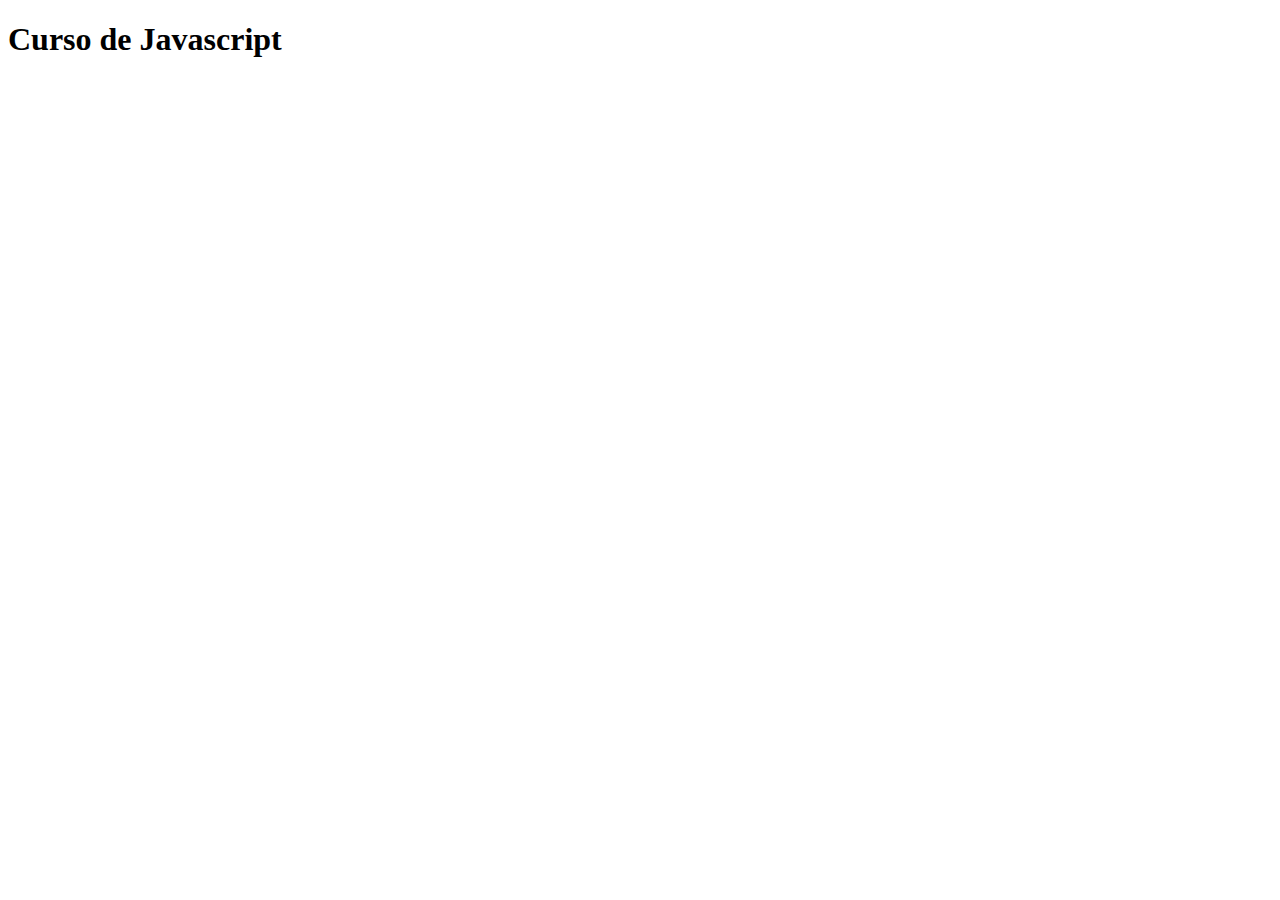
==== Anotações-e-exercícios/index.html @ 9a0d3925 "add code" ====
<!DOCTYPE html>
<html lang="en">
  <head>
    <meta charset="UTF-8" />
    <meta name="viewport" content="width=device-width, initial-scale=1.0" />
    <title>Curso Javascript - Matheus Battisti</title>
  </head>
  <body>

    <h1>Curso de Javascript</h1>

    <!-- <script src="./index.js"></script> -->
    <!-- <script src="./fundamentos.js"></script> -->
    <!-- <script src="./fundamentos_ex.js"></script> -->
    <script src="./avançando.js"></script>
  </body>
</html>
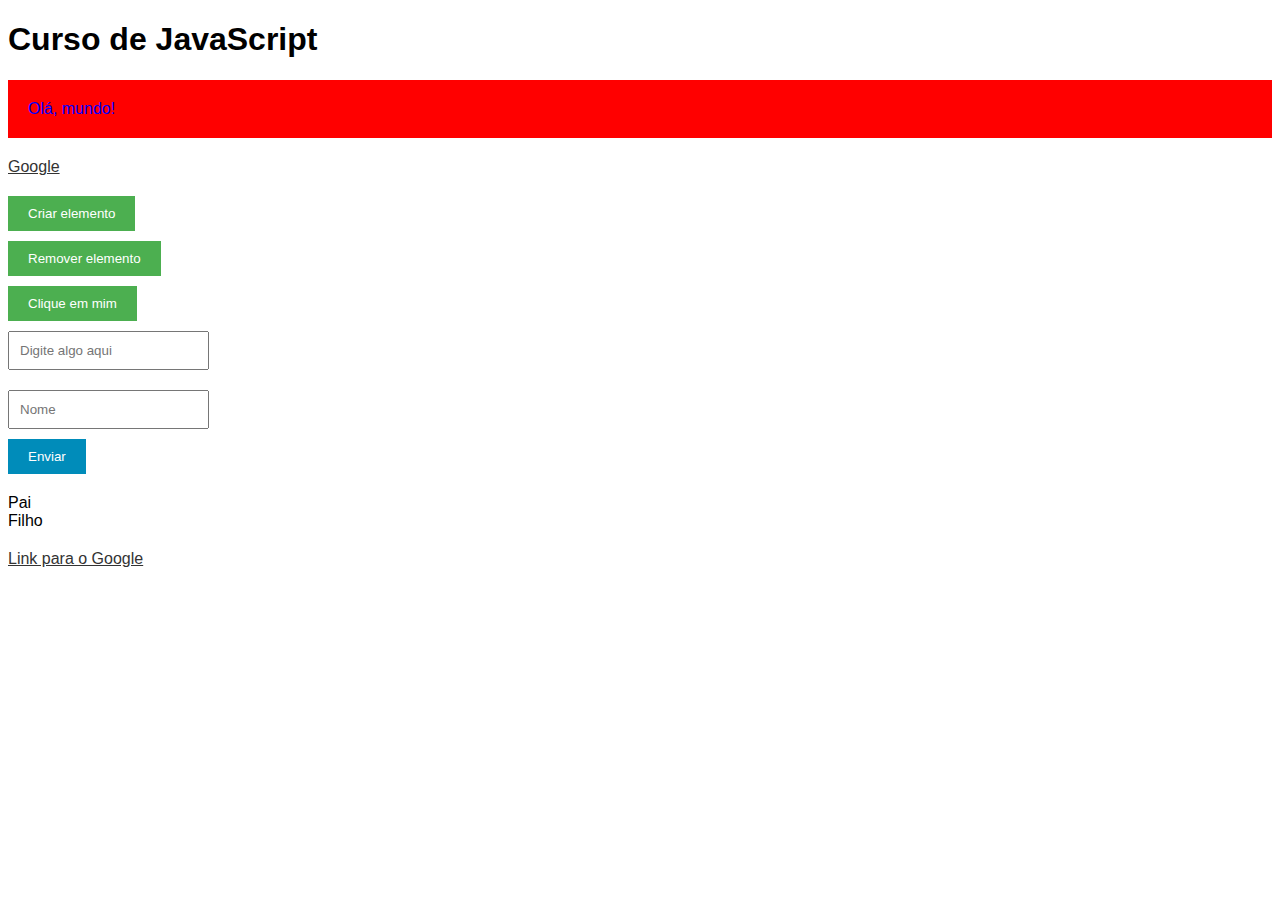
==== commit 01075ac0: "add code" ====
--- a/Anotações-e-exercícios/index.html
+++ b/Anotações-e-exercícios/index.html
@@ -3,15 +3,47 @@
   <head>
     <meta charset="UTF-8" />
     <meta name="viewport" content="width=device-width, initial-scale=1.0" />
+    <link rel="stylesheet" href="./style.css">
     <title>Curso Javascript - Matheus Battisti</title>
   </head>
   <body>
 
-    <h1>Curso de Javascript</h1>
+    <h1>Curso de JavaScript</h1>
+
+    <!-- Seção de DOM -->
+
+    <!-- Exemplo para seleção de elementos no DOM -->
+    <div id="meuId" class="minhaClasse">Olá, mundo!</div>
+    <a href="https://www.google.com" target="_blank">Google</a>
+
+    <!-- Exemplo para manipulação da estrutura do DOM -->
+    <button id="botaoCriar">Criar elemento</button>
+    <button id="botaoRemover">Remover elemento</button>
+
+    <!-- Exemplos para eventos -->
+    <button id="botaoEvento">Clique em mim</button>
+    <input type="text" id="inputEvento" placeholder="Digite algo aqui" />
+
+    <!-- Exemplo para eventos de formulário -->
+    <form id="meuFormulario">
+      <input type="text" id="meuInput" placeholder="Nome" />
+      <button type="submit">Enviar</button>
+    </form>
+
+    <!-- Exemplo para eventos de propagação e delegação -->
+    <div id="elementoPai">
+      Pai
+      <div id="elementoFilho" class="classeDosFilhos">Filho</div>
+    </div>
+
+    <!-- Exemplo para preventDefault e stopPropagation -->
+    <a href="https://www.google.com" id="meuLink">Link para o Google</a>
 
     <!-- <script src="./index.js"></script> -->
     <!-- <script src="./fundamentos.js"></script> -->
     <!-- <script src="./fundamentos_ex.js"></script> -->
-    <script src="./avançando.js"></script>
+    <!-- <script src="./avançando.js"></script> -->
+    <!-- <script src="./avançando_ex.js"></script> -->
+    <script src="./dom.js"></script>
   </body>
 </html>
--- a/Anotações-e-exercícios/style.css
+++ b/Anotações-e-exercícios/style.css
@@ -0,0 +1,52 @@
+body {
+    font-family: Arial, sans-serif;
+  }
+  
+  #meuId {
+    padding: 20px;
+    margin: 20px 0;
+    background-color: #f5f5f5;
+    color: #333;
+  }
+  
+  .minhaClasse {
+    border: 1px solid #ccc;
+  }
+  
+  button {
+    display: block;
+    margin: 10px 0;
+    padding: 10px 20px;
+    background-color: #4caf50;
+    color: white;
+    border: none;
+    cursor: pointer;
+  }
+  
+  button:hover {
+    background-color: #45a049;
+  }
+  
+  input[type="text"] {
+    padding: 10px;
+    margin: 10px 0;
+    display: block;
+  }
+  
+  form {
+    margin: 20px 0;
+  }
+  
+  form button {
+    background-color: #008cba;
+  }
+  
+  form button:hover {
+    background-color: #007b9a;
+  }
+  
+  a {
+    display: block;
+    margin: 20px 0;
+    color: #333;
+  }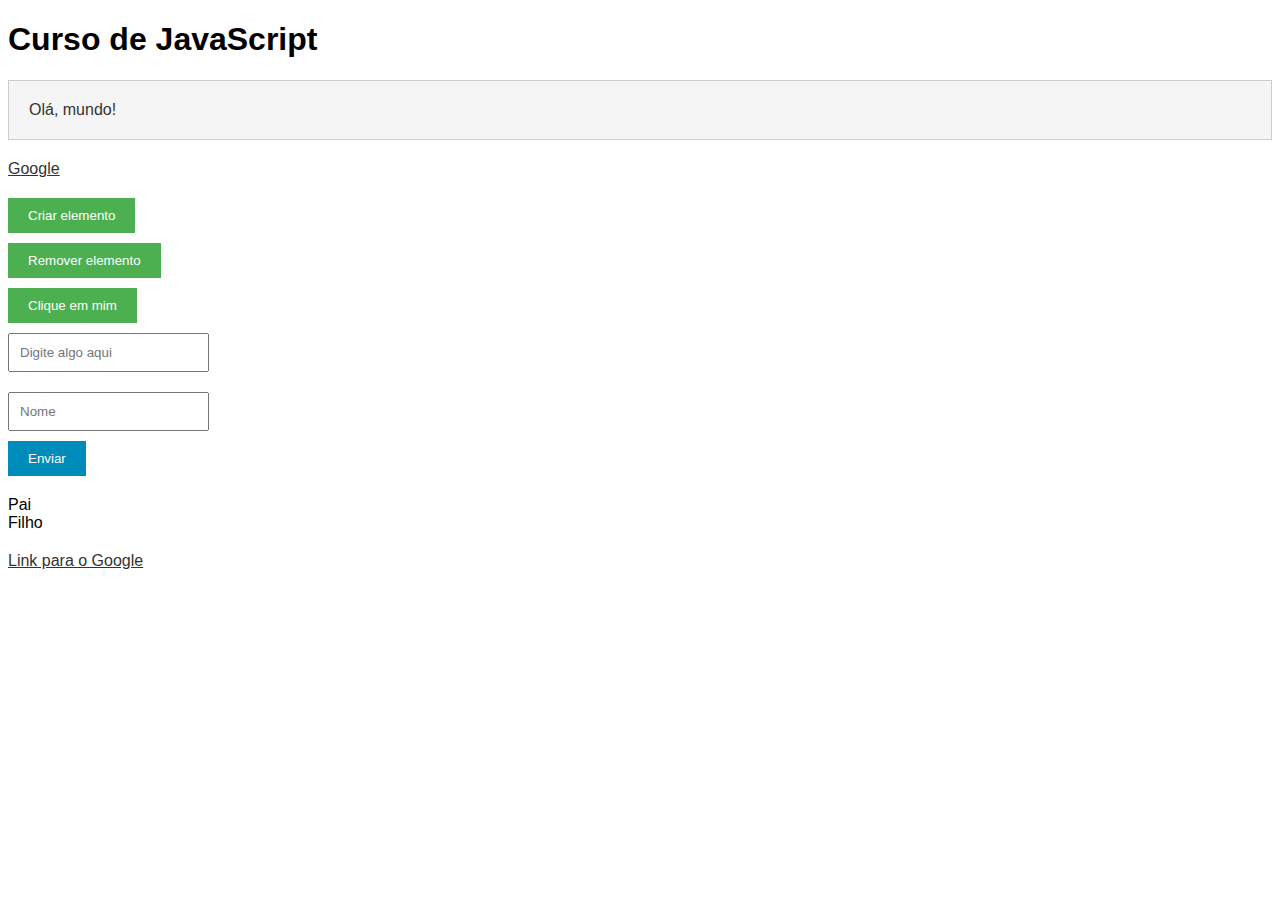
==== commit f5eafeaa: "add code" ====
--- a/Anotações-e-exercícios/index.html
+++ b/Anotações-e-exercícios/index.html
@@ -44,6 +44,7 @@
     <!-- <script src="./fundamentos_ex.js"></script> -->
     <!-- <script src="./avançando.js"></script> -->
     <!-- <script src="./avançando_ex.js"></script> -->
-    <script src="./dom.js"></script>
+    <!-- <script src="./dom.js"></script> -->
+    <script src="./JS_moderno.js"></script>
   </body>
 </html>
